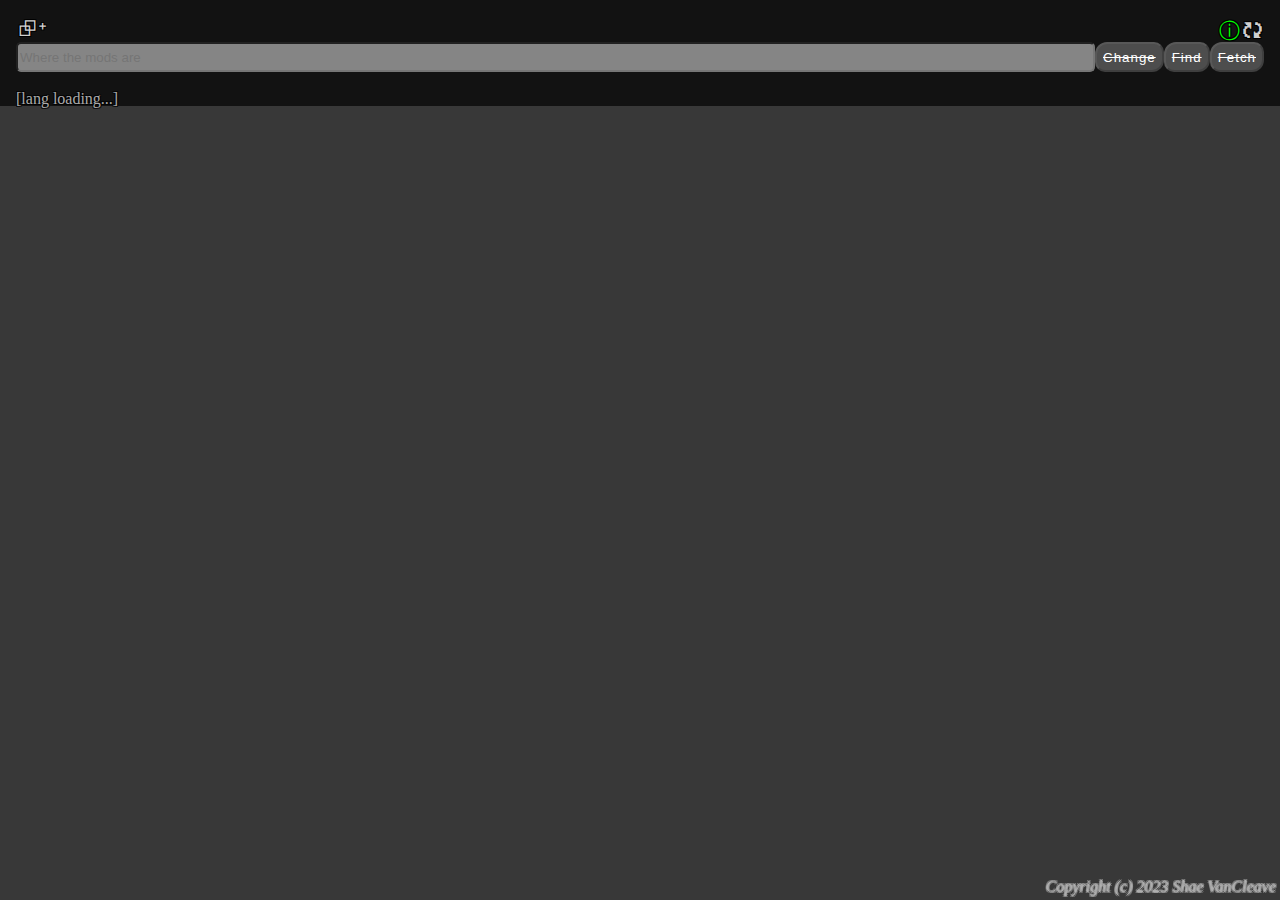
==== gui/index.html @ 1c3c9c5c "Implemented support for mod find button, beginning of style refactor" ====
<!DOCTYPE HTML>
<html>
<head>
    <!-- base libraries -->
    <script src="js/errors.js"></script>
    <script src="js/storage.js"></script>
    <!-- style loading -->
    <link rel="stylesheet" href="style/style.css"> <!-- style for my website from when I was about 14 -->
    <link rel="stylesheet" href="style/resizer.css">
    <link rel="stylesheet" href="https://mods.vintagestory.at/web/css/style.css" inline-strip inline-urls> <!-- steal that style -->
    <!-- language loading -->
    <script src="lang/lang.js"></script>
    <script>
        $lang.__ready = new Promise(async function(resolve) {
            await $lang.loads([     // sync loads
                //"debug/debug_flags",
            ], true);
            await $lang.loads([     // async loads
                //"no_keys",
                "sym", "modfmt",
                //"template",
            ], false);
            await $lang.loadpacks([ // lang packs
                "en", 
            ]);
            await $lang.select_pack($sto.get("language.selection", "en"));
            resolve();
        });
        globalThis.lalert = text => alert($l(text));
    </script>
    <!-- GU/API and mods header -->
    <script src="js/guapi.js" type="module"></script>
    <script src="js/mod_h.js"></script>
    <!-- elements -->
    <script src="js/elements/element_helpers.js" defer></script>
    <script src="js/elements/resizable_frame.js"></script>
    <!-- main script -->
    <script src="js/index.html.js" defer></script>
    <!--  buttons  -->
    <script>
        // top bar
        function reload() {
            if (confirm($l("[mg.confirm.rel;"))) location.reload();
        }
        function tutorial() {
            lalert("[mg.thanks;");
            lalert("[mg.infotutor;");
            lalert("[mg.infotutor.2;");
            lalert("[mg.infotutor.3;");
        }
        // find/load mods bar
        async function change_dir() {
            set_all_by_cname("d_w_chdir", "disabled", true);
            let mdir = await $g.open_dialog($wid, "folder", {
                directory: await $g.m.default_directory(),
            });
            if (mdir !== null) $e.mod_dir.value = mdir;
            set_all_by_cname("d_w_chdir", "disabled", false);
        }
        function changed_lang() {}
        
        async function find_mods() {
            set_all_by_cname("d_w_fmods", "disabled", true);
            $mod_h.get_insert_mods($e.mod_container, $e.mod_dir.value);
            set_all_by_cname("d_w_fmods", "disabled", false);
        }
        
        // details
        function close_details() {
            $e.details.contentWindow.location.replace("about:blank");
            $e.details_container.style.display = "none";
        }
    </script>
    <!-- styles -->
    <style> /* per element */
        #details_container {
            display: none;
            width: 100%;
            text-align: center;
        }
        #details_close_button {
            color: #FF0000;
            position: absolute;
            right: 12px;
            transform: translateY(-2px);
            z-index: 0;
            transition-duration: 0.8s;
        }
        #details {
            width: 99%;
            text-align: center;
            margin: auto;
        }
    </style>
    <style> /* classes */
        .clickable { cursor: pointer; }
        .sneaky-button {
            all: initial; 
            background: none; border: none;
            padding: 1px;
            height: 22px; font-size: 21px;
            text-align: center;
        }
        .sneaky-button:hover {
            background: none;
        }
        
        .hidden-without-child_li { display: none; }
        .hidden-without-child_li:has(li) { display: unset; }
        .black-outline { text-shadow: -1px -1px 0 #000000, 1px -1px 0 #000000, -1px 1px 0 #000000, 1px 1px 0 #000000; }
        .color-outline { text-shadow: -1px -1px 0 var(--color), 1px -1px 0 var(--color), -1px 1px 0 var(--color), 1px 1px 0 var(--color); }
        
        footer { opacity: 80%; width: 100%; }
        .floaty-foot { position: fixed; bottom: 4px; }
    </style>
    <style> /* "label" classes (do not have any style, but here for documentation purposes) */
        .d_u_guapi { /* disabled until GUAPI is ready */ }
        .d_w_chdir { /* disabled while changing directory */ }
        .d_w_fmods { /* disabled while fetching mods */ }
    </style>
</head>
<body style="width: 100%; margin: 0; padding: 0;">
    <!-- background -->
    <div id="background_main" style="background-color: #000000AA; margin: 0; padding: 16px;">
    <!-- top bar-->
    <div style="width: 100%;">
        <div style="float: left;">
            <button onclick="new $guapi.Window().duplicate();" style="color: #D0D0D0;" class="sneaky-button black-outline" title="[bt.new.dsc;">[sy.bt.new;</b>
        </div><div style="float: right;">
            <button onclick="tutorial();" style="color: #00FF00; cursor: help;" class="sneaky-button black-outline" title="[bt.tutorial.dsc;">[sy.bt.info_i;</b>
            <button onclick="reload();" style="color: #D0D0D0;" class="sneaky-button black-outline" title="[bt.reload.dsc;">[sy.bt.reload;</b>
        </div><br>
    </div>
    <!-- find and load mods -->
    <div style="width: 100%; display: flex; flex-flow: row;">
        <input id="mod_dir" style="width: 100%;" class="d_w_chdir" placeholder="[in.moddir.ph;"></input>
        <button onclick="change_dir();" style="float: right;" class="d_u_guapi d_w_chdir d_w_fmods" disabled title="[bt.chdir.dsc;">[bt.chdir;</button>
        <button onclick="find_mods();" class="d_u_guapi d_w_chdir d_w_fmods" disabled title="[bt.search.dsc;">[bt.search;</button>
        <button onclick="" class="d_u_guapi d_w_fmods" disabled title="[bt.fetchmeta.dsc;">[bt.fetchmeta;</button>
    </div>
    <!-- mods -->
    <ul id="mod_container" class="hidden-without-child_li"></ul>
    <!-- extended mod details (from API) -->
    <div id="details_container"><br>
        <span id="details_close_button" class="clickable" onclick="close_details();">[sy.bt.close;</span>
        <iframe id="details"></iframe>
        <div id="details_handle" class="resizer-outer"><div class="resizer-inner"></div></div>
    </div>
    <!-- footer -->
    <br>
    <footer id="lang_conf" class="black-outline" style="float: left; color: #D0D0D0;">[lang loading...]</footer>
    <cite style="right: 4px; --color: #FFFFFF66; opacity: 80%;" class="color-outline floaty-foot" title="[attr.dsc;">[attr;</cite>
    <!-- end background -->
    </div>
</body>
</html>
---- gui/style/style.css ----
/* ALL */
*[disabled] {
    cursor: not-allowed !important;
    text-decoration-line: strikethrough;
}
/* BODY */
body {
    background-color: #383838;
    /*color: #CCCCCC; /* FOR TEXT */
    color: #FCF5E7;
}
/* TEXT */
/*t, b, p {
    color: #CCCCCC;
}*/
/* DIVS & TABLES */
div, table {
    color: #CCCCCC; /* FOR TEXT */
}
/* INPUT */
input {
    border-radius: 5px 5px;
    background-color: #858585;
}
input[type=text], input[type=password], input[type=search] { /* TEXT */
    border: 1px solid #000000;
    height: 30px;
}
input[type=date], input[type=datetime-local], input[type=month], input[type=time], input[type=week] { /* DATE */
    border: 1px solid #00CC00;
    height: 30px;
}
input[type=email], input[type=tel] { /* CONTACT */
    border: 1px solid #00FFFF;
    height: 30px;
}
input[type=number] { /* NUMBER */
    border: 1px solid #FFFF00;
    height: 30px;
}
input[type=file], input[type=image] { /* FILE */
    border: 1px solid #FF00FF;
}
input[type=url] { /* URL */
    border: 1px solid #0000FF;
    height: 30px;
}
/* ANCHOR */
a { /* DEFAULT */
    color: #03ADFC;
    text-decoration-line: none;
    padding-right: 0px;
    border-right: 0px rgba(252, 175, 80, 0.2) ridge;
    transition: padding-right 1s, border-right 1s;
}
a[style="text-align: center"] {
    padding-left: 0px;
    transition: padding-right 1s, padding-left 1s, border-right 1s;
}
a:visited { /* VISITED LINK */
    color: #03ADFC;
}
a:hover { /* MOUSE OVER */
    cursor: pointer;
    color: #4CAF50;
    padding-right: 4px;
    border-right: 5px rgba(252, 175, 80, 0.6) ridge;
    transition: padding-right 1s, border-right 1s, color 1s;
}
a:hover[target='_blank'] {
    cursor: alias;
}
a:hover[style='text-align: center'] {
    padding-left: 9px;
    transition: padding-right 1s, padding-left 1s, border-right 1s, color 1s;
}
/* BUTTONS */
button { /* BASE */
    transition-duration: 0.42s;
    letter-spacing: 1px;
    border-radius: 12px 10px;
    /*width: 100%;*/
    height: 30px;
    background-color: #4D4D4D;
    color: #FFFFFF;
}
button:hover { /* MOUSE OVER */
    background-color: #333333;
    cursor: pointer;
}
button:active { /* CLICKED ON */
    background-color: #202020;
}
button:disabled { /* DISABLED (UNUSABLE) */
    text-decoration: line-through;
    cursor: not-allowed;
}
---- gui/style/resizer.css ----
.resizer-outer {
    /* Background & Border */
    margin-top: -3pt; /* clingy */
    border-radius: 10px;
    background-color: #4D4D4D80;
    /* Size */
    width: 100%;
    height: 8pt;
    /* Alignment */
    display: flex;
    align-items: center;
    justify-content: center;
    /* Etc. */
    transition-duration: 0.42s;
    cursor: ns-resize;
}
.resizer-outer:hover {
    background-color: #333333C0;
}
.resizer-outer:active {
    background-color: #333333C0;
    cursor: grabbing;
}

.resizer-inner {
    /* Background & Border */
    background-color: transparent;
    border-top: 1pt ridge #FFFFFFFF;
    border-bottom: 1pt ridge #FFFFFFFF;
    /* Size */
    width: 32px;
    height: 3pt;
}
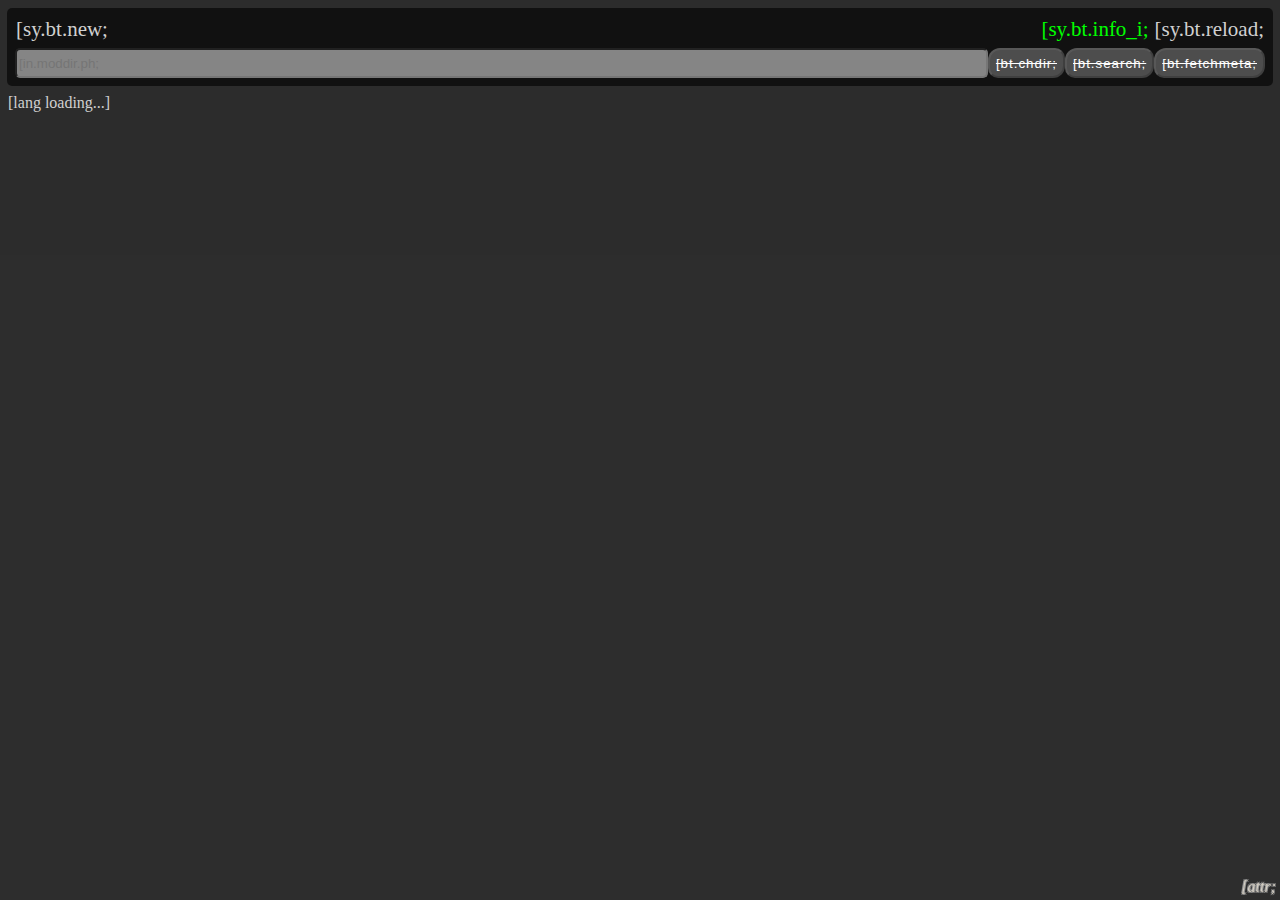
==== commit 66ce284d: "Major HTML/CSS/JS refactor; improved HTML/CSS look/feel and background image performance" ====
--- a/gui/index.html
+++ b/gui/index.html
@@ -2,15 +2,10 @@
 <html>
 <head>
     <!-- base libraries -->
-    <script src="js/errors.js"></script>
-    <script src="js/storage.js"></script>
-    <!-- style loading -->
-    <link rel="stylesheet" href="style/style.css"> <!-- style for my website from when I was about 14 -->
-    <link rel="stylesheet" href="style/resizer.css">
-    <link rel="stylesheet" href="https://mods.vintagestory.at/web/css/style.css" inline-strip inline-urls> <!-- steal that style -->
-    <!-- language loading -->
-    <script src="lang/lang.js"></script>
-    <script>
+    <script src="libs/errors.js"></script>
+    <script src="libs/storage.js"></script>
+    <!--  lang loading  -->
+    <script src="libs/lang.js"></script><script>
         $lang.__ready = new Promise(async function(resolve) {
             await $lang.loads([     // sync loads
                 //"debug/debug_flags",
@@ -26,131 +21,61 @@
             await $lang.select_pack($sto.get("language.selection", "en"));
             resolve();
         });
-        globalThis.lalert = text => alert($l(text));
     </script>
-    <!-- GU/API and mods header -->
-    <script src="js/guapi.js" type="module"></script>
-    <script src="js/mod_h.js"></script>
-    <!-- elements -->
-    <script src="js/elements/element_helpers.js" defer></script>
-    <script src="js/elements/resizable_frame.js"></script>
+    <!--  element manipulation  -->
+    <script src="libs/element_helper.js" defer></script>
+    <script src="libs/resizable_frame.js" async></script>
+    <link rel="stylesheet" href="libs/resizable_frame.css">
+    <!-- GU/API module and mods header -->
+    <script src="guapi/guapi.js" type="module"></script>
+    <script src="guapi/mod_h.js" async></script>
     <!-- main script -->
-    <script src="js/index.html.js" defer></script>
-    <!--  buttons  -->
-    <script>
-        // top bar
-        function reload() {
-            if (confirm($l("[mg.confirm.rel;"))) location.reload();
-        }
-        function tutorial() {
-            lalert("[mg.thanks;");
-            lalert("[mg.infotutor;");
-            lalert("[mg.infotutor.2;");
-            lalert("[mg.infotutor.3;");
-        }
-        // find/load mods bar
-        async function change_dir() {
-            set_all_by_cname("d_w_chdir", "disabled", true);
-            let mdir = await $g.open_dialog($wid, "folder", {
-                directory: await $g.m.default_directory(),
-            });
-            if (mdir !== null) $e.mod_dir.value = mdir;
-            set_all_by_cname("d_w_chdir", "disabled", false);
-        }
-        function changed_lang() {}
-        
-        async function find_mods() {
-            set_all_by_cname("d_w_fmods", "disabled", true);
-            $mod_h.get_insert_mods($e.mod_container, $e.mod_dir.value);
-            set_all_by_cname("d_w_fmods", "disabled", false);
-        }
-        
-        // details
-        function close_details() {
-            $e.details.contentWindow.location.replace("about:blank");
-            $e.details_container.style.display = "none";
-        }
-    </script>
+    <script src="index.html.js" defer></script>
     <!-- styles -->
-    <style> /* per element */
-        #details_container {
-            display: none;
-            width: 100%;
-            text-align: center;
-        }
-        #details_close_button {
-            color: #FF0000;
-            position: absolute;
-            right: 12px;
-            transform: translateY(-2px);
-            z-index: 0;
-            transition-duration: 0.8s;
-        }
-        #details {
-            width: 99%;
-            text-align: center;
-            margin: auto;
-        }
-    </style>
-    <style> /* classes */
-        .clickable { cursor: pointer; }
-        .sneaky-button {
-            all: initial; 
-            background: none; border: none;
-            padding: 1px;
-            height: 22px; font-size: 21px;
-            text-align: center;
-        }
-        .sneaky-button:hover {
-            background: none;
-        }
-        
-        .hidden-without-child_li { display: none; }
-        .hidden-without-child_li:has(li) { display: unset; }
-        .black-outline { text-shadow: -1px -1px 0 #000000, 1px -1px 0 #000000, -1px 1px 0 #000000, 1px 1px 0 #000000; }
-        .color-outline { text-shadow: -1px -1px 0 var(--color), 1px -1px 0 var(--color), -1px 1px 0 var(--color), 1px 1px 0 var(--color); }
-        
-        footer { opacity: 80%; width: 100%; }
-        .floaty-foot { position: fixed; bottom: 4px; }
-    </style>
-    <style> /* "label" classes (do not have any style, but here for documentation purposes) */
-        .d_u_guapi { /* disabled until GUAPI is ready */ }
-        .d_w_chdir { /* disabled while changing directory */ }
-        .d_w_fmods { /* disabled while fetching mods */ }
-    </style>
+    <link rel="stylesheet" href="./style/style.css">
+    <link rel="preload" as="image" href="https://account.vintagestory.at/public/images/background.jpg" onload="document.getElementById('force_no_bg').remove();"><!--inline:remove-->
+    <link rel="stylesheet" href="https://mods.vintagestory.at/web/css/style.css" inline-strip inline-urls>
+    <style id="force_no_bg">body{background-image:none;}</style><!--inline:remove-->
+    <link rel="stylesheet" href="./style/index.html.css">
 </head>
-<body style="width: 100%; margin: 0; padding: 0;">
-    <!-- background -->
-    <div id="background_main" style="background-color: #000000AA; margin: 0; padding: 16px;">
-    <!-- top bar-->
-    <div style="width: 100%;">
-        <div style="float: left;">
-            <button onclick="new $guapi.Window().duplicate();" style="color: #D0D0D0;" class="sneaky-button black-outline" title="[bt.new.dsc;">[sy.bt.new;</b>
-        </div><div style="float: right;">
-            <button onclick="tutorial();" style="color: #00FF00; cursor: help;" class="sneaky-button black-outline" title="[bt.tutorial.dsc;">[sy.bt.info_i;</b>
-            <button onclick="reload();" style="color: #D0D0D0;" class="sneaky-button black-outline" title="[bt.reload.dsc;">[sy.bt.reload;</b>
-        </div><br>
+<!--Attribute info:
+    - d_u_guapi: disabled until GU/API is ready
+    - d_u_lang:  disabled until lang is ready
+    - d_w_chdir: disabled while changing directory
+            // unneeded, changing dir opens up GUI that permanently takes focus from window until closed
+    - d_w_fmods: disabled while finding mods
+-->
+<body>
+    <!-- setup back/cover-ground -->
+    <div id="background"></div>
+    <div id="coverground">
+    <!-- main content -->
+    <div id="top_bar" class="outline" style="--color: #000000;">
+        <div class="bar-left">
+            <button id="bt_new_window" onclick="new_window();" title="[bt.new.dsc;" d_u_guapi disabled>[sy.bt.new;</button>
+        </div>
+        <div class="bar-right">
+            <button id="bt_tutorial" onclick="tutorial();" title="[bt.tutorial.dsc;" d_u_lang disabled>[sy.bt.info_i;</button>
+            <button id="bt_reload" onclick="reload();" title="[bt.tutorial.dsc;">[sy.bt.reload;</button>
+        </div>
     </div>
-    <!-- find and load mods -->
-    <div style="width: 100%; display: flex; flex-flow: row;">
-        <input id="mod_dir" style="width: 100%;" class="d_w_chdir" placeholder="[in.moddir.ph;"></input>
-        <button onclick="change_dir();" style="float: right;" class="d_u_guapi d_w_chdir d_w_fmods" disabled title="[bt.chdir.dsc;">[bt.chdir;</button>
-        <button onclick="find_mods();" class="d_u_guapi d_w_chdir d_w_fmods" disabled title="[bt.search.dsc;">[bt.search;</button>
-        <button onclick="" class="d_u_guapi d_w_fmods" disabled title="[bt.fetchmeta.dsc;">[bt.fetchmeta;</button>
+    <hr class="brk" style="--size: 0px;">
+    <div id="mods_dir_bar">
+        <input id="mod_dir" placeholder="[in.moddir.ph;" d_w_chdir></input>
+        <button id="bt_change_dir" onclick="change_dir();" d_u_guapi disabled title="[bt.chdir.dsc;">[bt.chdir;</button>
+        <button id="bt_find_mods" onclick="find_mods();" d_u_guapi disabled title="[bt.search.dsc;">[bt.search;</button>
+        <button id="bt_fetch_meta" onclick="fetch_meta();" d_u_guapi disabled title="[bt.fetchmeta.dsc;">[bt.fetchmeta;</button>
     </div>
-    <!-- mods -->
-    <ul id="mod_container" class="hidden-without-child_li"></ul>
-    <!-- extended mod details (from API) -->
+    <div><ul id="mod_container"></ul></div>
     <div id="details_container"><br>
-        <span id="details_close_button" class="clickable" onclick="close_details();">[sy.bt.close;</span>
+        <span id="details_close_button" onclick="close_details();">[sy.bt.close;</span>
         <iframe id="details"></iframe>
         <div id="details_handle" class="resizer-outer"><div class="resizer-inner"></div></div>
     </div>
+    <!-- end coverground -->
+    </div>
     <!-- footer -->
-    <br>
-    <footer id="lang_conf" class="black-outline" style="float: left; color: #D0D0D0;">[lang loading...]</footer>
-    <cite style="right: 4px; --color: #FFFFFF66; opacity: 80%;" class="color-outline floaty-foot" title="[attr.dsc;">[attr;</cite>
-    <!-- end background -->
-    </div>
+    <footer id="lang_conf" class="outline">[lang loading...]</footer>
+    <cite id="cite_foot" class="outline" title="[attr.dsc;">[attr;</cite>
 </body>
 </html>--- a/gui/libs/resizable_frame.css
+++ b/gui/libs/resizable_frame.css
@@ -0,0 +1,33 @@
+.resizer-outer {
+    /* Background & Border */
+    margin-top: -3pt; /* clingy */
+    border-radius: 10px;
+    background-color: #4D4D4D80;
+    /* Size */
+    width: 100%;
+    height: 8pt;
+    /* Alignment */
+    display: flex;
+    align-items: center;
+    justify-content: center;
+    /* Etc. */
+    transition-duration: 0.42s;
+    cursor: ns-resize;
+}
+.resizer-outer:hover {
+    background-color: #333333C0;
+}
+.resizer-outer:active {
+    background-color: #333333C0;
+    cursor: grabbing;
+}
+
+.resizer-inner {
+    /* Background & Border */
+    background-color: transparent;
+    border-top: 1pt ridge #FFFFFFFF;
+    border-bottom: 1pt ridge #FFFFFFFF;
+    /* Size */
+    width: 32px;
+    height: 3pt;
+}--- a/gui/style/style.css
+++ b/gui/style/style.css
@@ -1,3 +1,6 @@
+/* base style from my website that I made when I was about 14 */
+/* will probably completely redesign later */
+
 /* ALL */
 *[disabled] {
     cursor: not-allowed !important;
--- a/gui/style/index.html.css
+++ b/gui/style/index.html.css
@@ -0,0 +1,82 @@
+/* specific elements */
+#background {
+    background-color: #00000033; z-index: -9;
+    position: absolute; top: 0; left: 0;
+    width: 100%; height: 100%;
+}
+#coverground {
+    background-color: #00000099;
+    border-radius: 5px;
+    padding: 0.5em; margin: 0 -1px 0.5em;
+}
+#coverground:hover {
+}
+#coverground * {}
+
+#top_bar { --color: #000000; }
+#bt_new_window, #bt_tutorial, #bt_reload {
+    all: initial; cursor: pointer;
+    background: none; border: none;
+    padding: 1px; text-align: center;
+    height: 22px; font-size: 21px;
+}
+#bt_new_window:hover, #bt_tutorial:hover, #bt_reload:hover { background: none; }
+#bt_new_window { color: #D0D0D0; }
+#bt_tutorial { color: #00FF00; cursor: help; }
+#bt_reload { color: #D0D0D0; }
+
+#mods_dir_bar {
+    width: 100%;
+    display: flex; flex-flow: row;
+}
+#mod_dir { width: 100%; }
+#bt_change_dir {}
+#mod_dir:placeholder-shown #bt_change_dir { background-color: #FFAA00; }
+#bt_find_mods {}
+#mod_dir:placeholder-shown #bt_find_mods {
+    pointer-events: none; cursor: not-allowed !important;
+    text-decoration-line: strikethrough;
+}
+#bt_fetch_meta {}
+
+#mod_container {}
+#mod_container:empty { display: none; }
+
+#details_container {
+    display: none; width: 100%;
+    text-align: center;
+}
+#details_close_button {
+    color: #FF0000;
+    position: absolute; z-index: 0;
+    right: 12px; transform: translateY(-2px);
+}
+#details {
+    width: 99%; text-align: center; margin: auto;
+}
+
+#lang_conf {
+    width: 100%; float: left; color: #D0D0D0;
+}
+#cite_foot {
+    opacity: 80%; --color: #FFFFFF66;
+    position: fixed; bottom: 4px; right: 4px;
+}
+
+
+/* attributes */
+[d_u_guapi]:disabled, [d_u_lang]:disabled, [d_w_chdir]:disabled, [d_w_fmods]:disabled {
+    cursor: progress;
+}
+
+
+/* classes */
+.outline { text-shadow: -1px -1px 0 var(--color), 1px -1px 0 var(--color), -1px 1px 0 var(--color), 1px 1px 0 var(--color); }
+/** for specific element "types" **/
+.bar-left { float: left; }
+.bar-right { float: right; }
+.brk {
+    --size: 1lh;
+    width: 100%; height: var(--size);
+    border: 0 transparent; opacity: 0%;
+}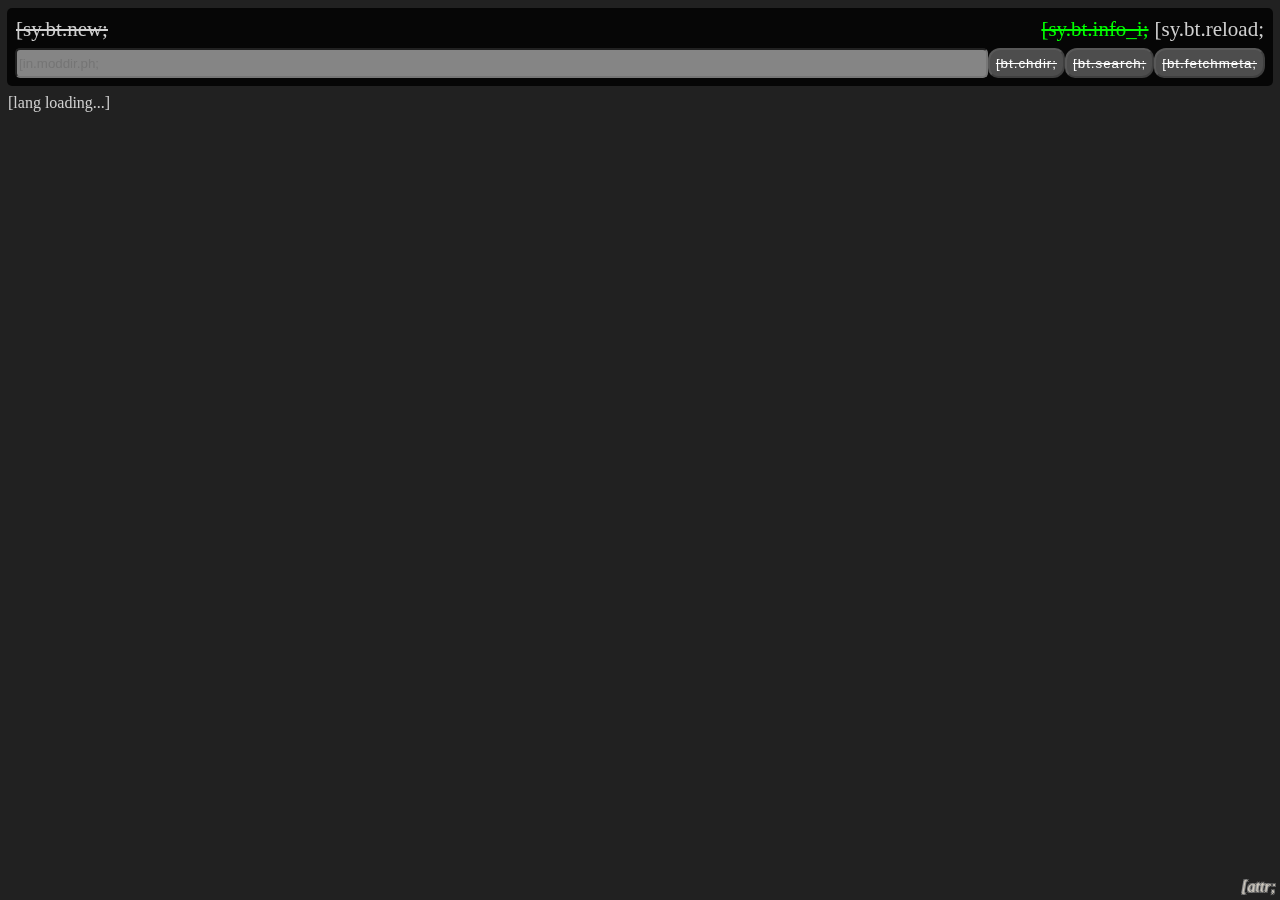
==== commit 81582f91: "Refactor; add buttons to sort and clear mods" ====
--- a/gui/index.html
+++ b/gui/index.html
@@ -52,23 +52,27 @@
     <!-- main content -->
     <div id="top_bar" class="outline" style="--color: #000000;">
         <div class="bar-left">
-            <button id="bt_new_window" onclick="new_window();" title="[bt.new.dsc;" d_u_guapi disabled>[sy.bt.new;</button>
+            <button id="bt_new_window" onclick="bt.new_window();" class="text-bt" title="[bt.new.dsc;" d_u_guapi disabled>[sy.bt.new;</button>
         </div>
         <div class="bar-right">
-            <button id="bt_tutorial" onclick="tutorial();" title="[bt.tutorial.dsc;" d_u_lang disabled>[sy.bt.info_i;</button>
-            <button id="bt_reload" onclick="reload();" title="[bt.tutorial.dsc;">[sy.bt.reload;</button>
+            <button id="bt_tutorial" onclick="bt.tutorial();" class="text-bt" title="[bt.tutorial.dsc;" d_u_lang disabled>[sy.bt.info_i;</button>
+            <button id="bt_reload" onclick="bt.reload();" class="text-bt" title="[bt.tutorial.dsc;">[sy.bt.reload;</button>
         </div>
     </div>
     <hr class="brk" style="--size: 0px;">
     <div id="mods_dir_bar">
         <input id="mod_dir" placeholder="[in.moddir.ph;" d_w_chdir></input>
-        <button id="bt_change_dir" onclick="change_dir();" d_u_guapi disabled title="[bt.chdir.dsc;">[bt.chdir;</button>
-        <button id="bt_find_mods" onclick="find_mods();" d_u_guapi disabled title="[bt.search.dsc;">[bt.search;</button>
-        <button id="bt_fetch_meta" onclick="fetch_meta();" d_u_guapi disabled title="[bt.fetchmeta.dsc;">[bt.fetchmeta;</button>
+        <button id="bt_change_dir" onclick="bt.change_dir();" d_u_guapi disabled title="[bt.chdir.dsc;">[bt.chdir;</button>
+        <button id="bt_find_mods" onclick="bt.find_mods();" d_u_guapi disabled title="[bt.search.dsc;">[bt.search;</button>
+        <button id="bt_fetch_meta" onclick="bt.fetch_meta();" d_u_guapi disabled title="[bt.fetchmeta.dsc;">[bt.fetchmeta;</button>
     </div>
-    <div><ul id="mod_container"></ul></div>
+    <div id="mod_container_container"><br>
+        <button id="bt_sort_mods" onclick="bt.sort_mods();" class="text-bt outline" style="--color: #000000;" title="[bt.sortmods.dsc;">[sy.bt.sort;</button>
+        <button id="bt_rm_mods" onclick="bt.clear_mods();" title="[bt.rmmods.dsc;">[bt.rmmods;</button>
+        <br><ul id="mod_container"></ul>
+    </div>
     <div id="details_container"><br>
-        <span id="details_close_button" onclick="close_details();">[sy.bt.close;</span>
+        <span id="details_close_button" onclick="bt.close_details();">[sy.bt.close;</span>
         <iframe id="details"></iframe>
         <div id="details_handle" class="resizer-outer"><div class="resizer-inner"></div></div>
     </div>
--- a/gui/style/index.html.css
+++ b/gui/style/index.html.css
@@ -1,53 +1,48 @@
+:root {
+    /* colors */
+    --bg-color: #000000;
+    /** button colors **/
+    --bt-color_common: #D0D0D0;
+    --bt-color_info: #00FF00;
+    --bt-color_close: #FF0000;
+    /* back/cover-ground opacity */
+    --coverground-opacity: 20%;
+    --background-opacity: 60%;
+}
+
 /* specific elements */
 #background {
-    background-color: #00000033; z-index: -9;
-    position: absolute; top: 0; left: 0;
+    background-color: color-mix(in srgb, var(--bg-color), transparent var(--background-opacity));
+    z-index: -9; position: fixed; top: 0; left: 0;
     width: 100%; height: 100%;
 }
 #coverground {
-    background-color: #00000099;
+    background-color: color-mix(in srgb, var(--bg-color), transparent var(--coverground-opacity));
     border-radius: 5px;
     padding: 0.5em; margin: 0 -1px 0.5em;
 }
-#coverground:hover {
-}
-#coverground * {}
 
 #top_bar { --color: #000000; }
-#bt_new_window, #bt_tutorial, #bt_reload {
-    all: initial; cursor: pointer;
-    background: none; border: none;
-    padding: 1px; text-align: center;
-    height: 22px; font-size: 21px;
-}
-#bt_new_window:hover, #bt_tutorial:hover, #bt_reload:hover { background: none; }
-#bt_new_window { color: #D0D0D0; }
-#bt_tutorial { color: #00FF00; cursor: help; }
-#bt_reload { color: #D0D0D0; }
+#bt_new_window { color: var(--bt-color_common); }
+#bt_tutorial { color: var(--bt-color_info); cursor: help; }
+#bt_reload { color: var(--bt-color_common); }
 
 #mods_dir_bar {
     width: 100%;
     display: flex; flex-flow: row;
 }
 #mod_dir { width: 100%; }
-#bt_change_dir {}
-#mod_dir:placeholder-shown #bt_change_dir { background-color: #FFAA00; }
-#bt_find_mods {}
-#mod_dir:placeholder-shown #bt_find_mods {
-    pointer-events: none; cursor: not-allowed !important;
-    text-decoration-line: strikethrough;
-}
-#bt_fetch_meta {}
 
-#mod_container {}
-#mod_container:empty { display: none; }
+#mod_container_container { width: 100%; }
+#mod_container_container:not(:has(li)) { display: none; }
+#bt_sort_mods { color: var(--bt-color_common); }
 
 #details_container {
     display: none; width: 100%;
     text-align: center;
 }
 #details_close_button {
-    color: #FF0000;
+    color: var(--bt-color_close);
     position: absolute; z-index: 0;
     right: 12px; transform: translateY(-2px);
 }
@@ -56,7 +51,7 @@
 }
 
 #lang_conf {
-    width: 100%; float: left; color: #D0D0D0;
+    width: 100%; float: left; color: var(--bt-color_common);
 }
 #cite_foot {
     opacity: 80%; --color: #FFFFFF66;
@@ -71,6 +66,13 @@
 
 
 /* classes */
+.text-bt {
+    all: initial; cursor: pointer;
+    background: none; border: none;
+    padding: 1px; text-align: center;
+    height: 22px; font-size: 21px;
+}
+.text-bt:hover { background: none; }
 .outline { text-shadow: -1px -1px 0 var(--color), 1px -1px 0 var(--color), -1px 1px 0 var(--color), 1px 1px 0 var(--color); }
 /** for specific element "types" **/
 .bar-left { float: left; }
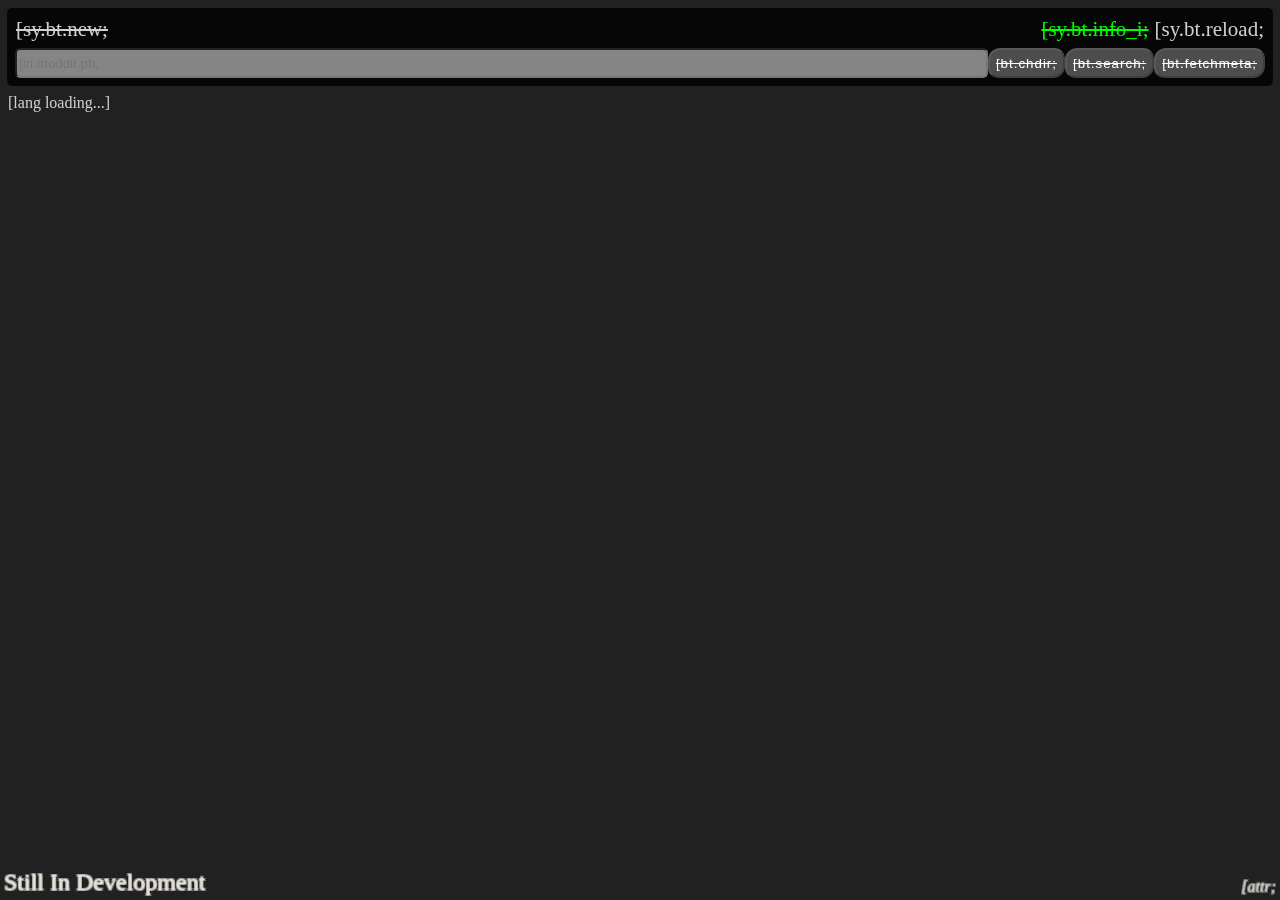
==== commit 6065d0d1: "Added 'still in development' warning to GUI mode" ====
--- a/gui/index.html
+++ b/gui/index.html
@@ -81,5 +81,6 @@
     <!-- footer -->
     <footer id="lang_conf" class="outline">[lang loading...]</footer>
     <cite id="cite_foot" class="outline" title="[attr.dsc;">[attr;</cite>
+    <footer style="font-size: 150%; opacity: 90%; --color: #FFFFFF77; position: fixed; bottom: 4px; left: 4px;" class="outline" title="Some features will probably not work well, if at all">Still In Development</footer>
 </body>
 </html>--- a/gui/style/index.html.css
+++ b/gui/style/index.html.css
@@ -33,8 +33,7 @@
 }
 #mod_dir { width: 100%; }
 
-#mod_container_container { width: 100%; }
-#mod_container_container:not(:has(li)) { display: none; }
+#mod_container_container { width: 100%; display: none; }
 #bt_sort_mods { color: var(--bt-color_common); }
 
 #details_container {
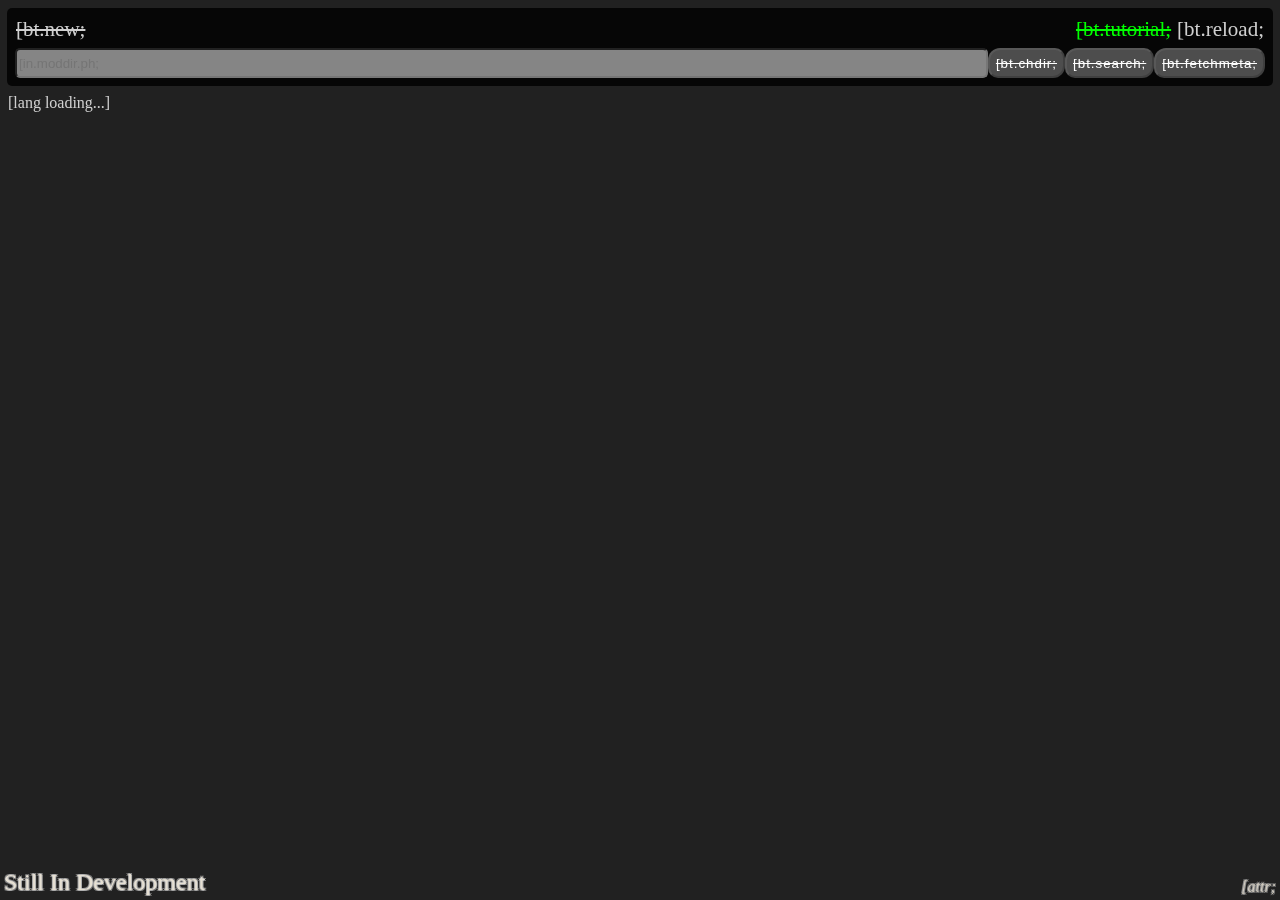
==== commit 8e8151ba: "Implemented better null/undefined safety/checking" ====
--- a/gui/index.html
+++ b/gui/index.html
@@ -52,11 +52,11 @@
     <!-- main content -->
     <div id="top_bar" class="outline" style="--color: #000000;">
         <div class="bar-left">
-            <button id="bt_new_window" onclick="bt.new_window();" class="text-bt" title="[bt.new.dsc;" d_u_guapi disabled>[sy.bt.new;</button>
+            <button id="bt_new_window" onclick="bt.new_window();" class="text-bt" title="[bt.new.dsc;" d_u_guapi disabled>[bt.new;</button>
         </div>
         <div class="bar-right">
-            <button id="bt_tutorial" onclick="bt.tutorial();" class="text-bt" title="[bt.tutorial.dsc;" d_u_lang disabled>[sy.bt.info_i;</button>
-            <button id="bt_reload" onclick="bt.reload();" class="text-bt" title="[bt.tutorial.dsc;">[sy.bt.reload;</button>
+            <button id="bt_tutorial" onclick="bt.tutorial();" class="text-bt" title="[bt.tutorial.dsc;" d_u_lang disabled>[bt.tutorial;</button>
+            <button id="bt_reload" onclick="bt.reload();" class="text-bt" title="[bt.reload.dsc;">[bt.reload;</button>
         </div>
     </div>
     <hr class="brk" style="--size: 0px;">
@@ -67,12 +67,12 @@
         <button id="bt_fetch_meta" onclick="bt.fetch_meta();" d_u_guapi disabled title="[bt.fetchmeta.dsc;">[bt.fetchmeta;</button>
     </div>
     <div id="mod_container_container"><br>
-        <button id="bt_sort_mods" onclick="bt.sort_mods();" class="text-bt outline" style="--color: #000000;" title="[bt.sortmods.dsc;">[sy.bt.sort;</button>
-        <button id="bt_rm_mods" onclick="bt.clear_mods();" title="[bt.rmmods.dsc;">[bt.rmmods;</button>
+        <button id="bt_sort_mods" onclick="bt.sort_mods();" class="text-bt outline" style="--color: #000000;" title="[bt.sortmods.dsc;">[bt.sortmods;</button>
+        <button id="bt_rm_mods" onclick="bt.clear_mods();" class="text-bt outline" style="--color: #FFFFFF;" title="[bt.rmmods.dsc;">[bt.rmmods;</button>
         <br><ul id="mod_container"></ul>
     </div>
     <div id="details_container"><br>
-        <span id="details_close_button" onclick="bt.close_details();">[sy.bt.close;</span>
+        <span id="details_close_button" onclick="bt.close_details();">[bt.details.close;</span>
         <iframe id="details"></iframe>
         <div id="details_handle" class="resizer-outer"><div class="resizer-inner"></div></div>
     </div>
--- a/gui/style/index.html.css
+++ b/gui/style/index.html.css
@@ -34,6 +34,7 @@
 #mod_dir { width: 100%; }
 
 #mod_container_container { width: 100%; display: none; }
+#mod_container { list-style-type: none; }
 #bt_sort_mods { color: var(--bt-color_common); }
 
 #details_container {
@@ -80,4 +81,9 @@
     --size: 1lh;
     width: 100%; height: var(--size);
     border: 0 transparent; opacity: 0%;
+}
+.mod-element {}
+.mod-element-remove-button {
+    cursor: pointer;
+    position: relative; right: 4px;
 }